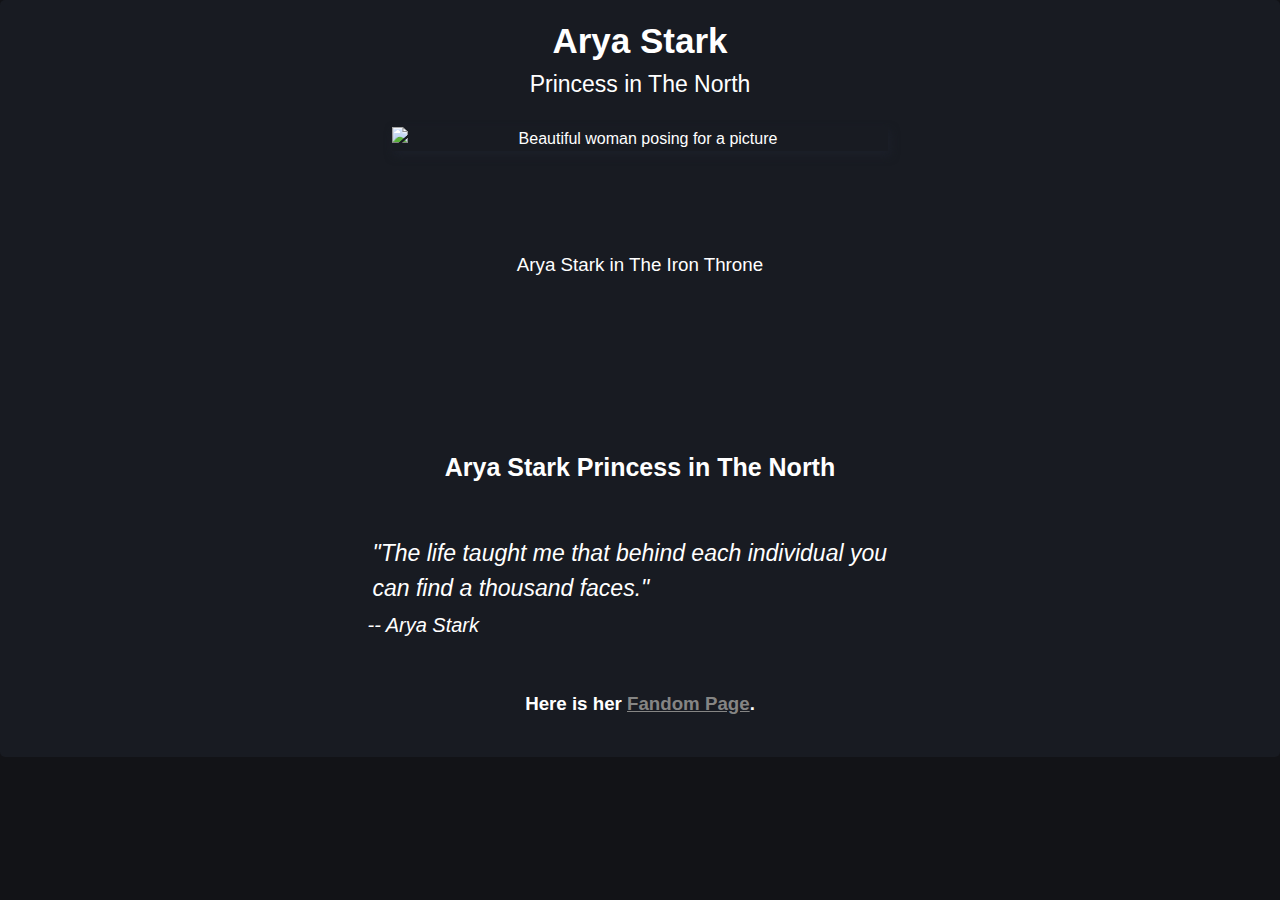
==== Responsive-Web-Design-Projects/Build-a-Tribute-Page/index.html @ 3ab8fb7c "Entrega Retos Semana 1" ====
<!DOCTYPE html>
<html lang="en">
<head>
    <meta charset="UTF-8">
    <meta http-equiv="X-UA-Compatible" content="IE=edge">
    <meta name="viewport" content="width=device-width, initial-scale=1.0">
    <link rel="stylesheet" href="./style.css">
    <title>Arya Stark</title>
</head>
<body>
    <main id="main">
        <h1 id="title">Arya Stark</h1>
        <p>Princess in The North</p>
        <div id="img-div">
            <img id="image" src="https://i.redd.it/a9nnbu6rvql21.jpg"
                alt="Beautiful woman posing for a picture"/>
                <figcaption id="img-caption">Arya Stark in The Iron Throne</figcaption>
        </div>
        <section id="tribute-info">
            <h3 id="headline">Arya Stark Princess in The North</h3>
            <blockquote>
                <p>
                    "The life taught me that behind each individual you can find a thousand faces."
                </p>
                <cite>-- Arya Stark</cite>
            </blockquote>
            <h3>
                Here is her
                <a id="tribute-link" href="https://gameofthrones.fandom.com/wiki/Arya_Stark" target="_blank">Fandom Page</a>.
            </h3>
        </section>
    </main>
</body>
</html>
---- Responsive-Web-Design-Projects/Build-a-Tribute-Page/style.css ----
html {
  font-size: 10px;
  background-color: #121317
}

body {
  font-family: 'Segoe UI', 'Roboto', 'Helvetica Neue', Arial, sans-serif;
  font-size: 1.6rem;
  line-height: 1.5;
  text-align: center;
  color: #fff;
  margin: 0;
}

h1 {
  font-size: 6rem;
  margin: 0;
}

p {
  font-size: 2.3rem;
  margin: 0.5rem;
}

h2 {
  font-size: 3.25rem;
}

a {
  color: #858584;
}

a:hover {
  color: #ebdee7;
}

#main {
  margin: 30px 15px;
  padding: 20px;
  border-radius: 5px;
  background: #181B22;
}

img {
  max-width: 40%;
  display: block;
  height: auto;
  margin: 0 auto;
  box-shadow: 2px 4px 10px rgb(28 32 42);
}

#img-div {
  background-image: url(https://images.hdqwalls.com/download/snow-trees-top-view-from-drone-4k-eo-3840x2400.jpg);
  background-attachment: fixed;
  background-position: center center;
  background-size: cover;
  padding-top: 20px;
  padding-bottom: 20px;
  margin: 0;
}

#img-caption {
  margin-top: 20px;
  font-size: 2rem;
  background-color: #181B22;
  margin-left: 660px;
  margin-right: 660px;
}

#headline {
  margin: 50px 0;
  text-align: center;
  font-size: 2.5rem;
}

blockquote {
  font-style: italic;
  max-width: 545px;
  margin: 0 auto 50px auto;
  text-align: left;
  font-size: 2rem;
}

@media (max-width: 1580px) {
  #img-caption {
    font-size: 1.875rem;
    margin: 10rem
  }
}

@media (max-width: 1580px) {
  #img-div {
    height: 100%;
    margin: 0;
  }
}

@media (max-width: 1580px) {
  #main {
    margin: 0;
  }
}

@media (max-width: 1580px) {
  h1 {
    font-size: 3.5rem;
    line-height: 1.2;
  }
}
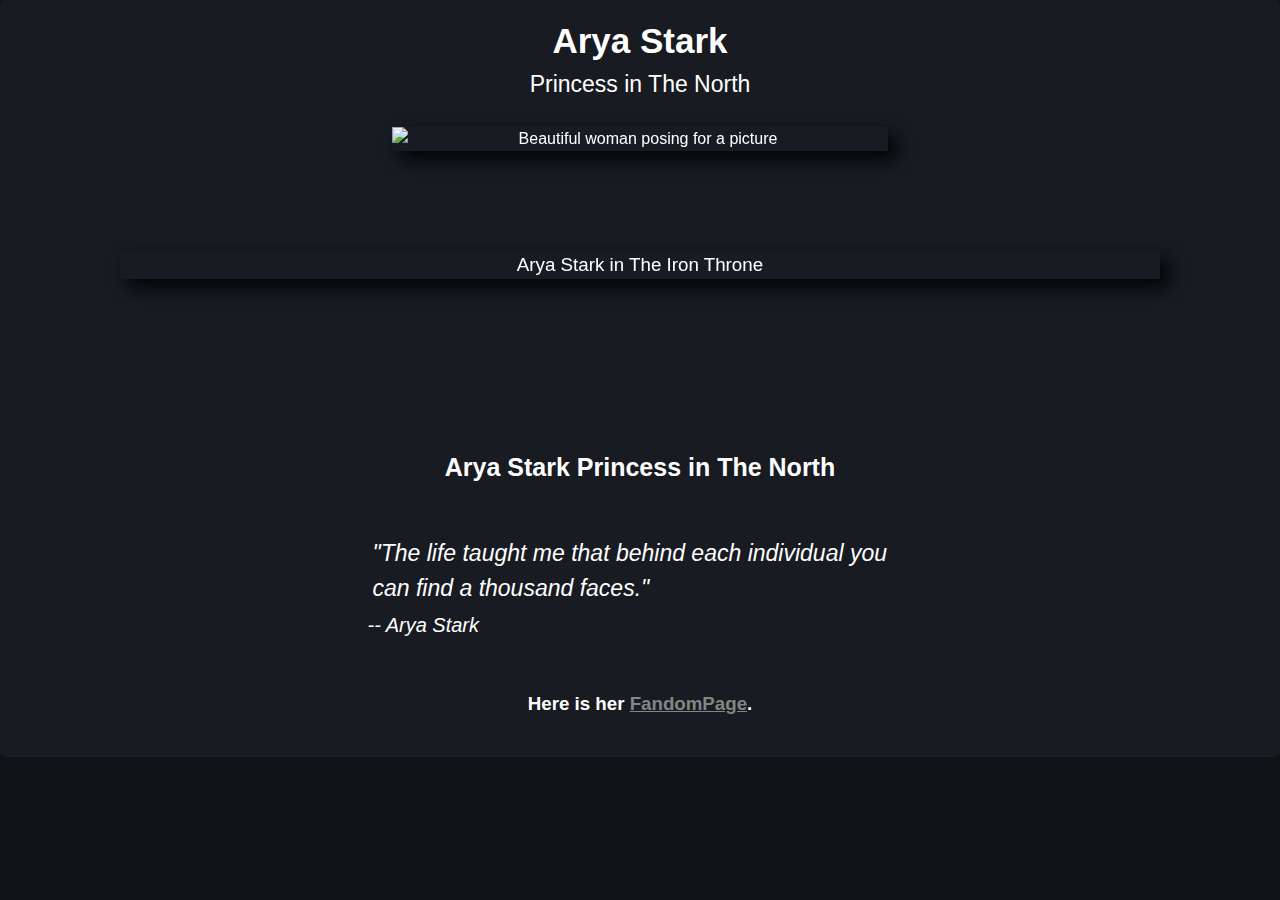
==== commit be469508: "Entrega Retos Semana 1" ====
--- a/Responsive-Web-Design-Projects/Build-a-Tribute-Page/index.html
+++ b/Responsive-Web-Design-Projects/Build-a-Tribute-Page/index.html
@@ -1,5 +1,6 @@
 <!DOCTYPE html>
 <html lang="en">
+
 <head>
     <meta charset="UTF-8">
     <meta http-equiv="X-UA-Compatible" content="IE=edge">
@@ -7,14 +8,16 @@
     <link rel="stylesheet" href="./style.css">
     <title>Arya Stark</title>
 </head>
+
 <body>
     <main id="main">
         <h1 id="title">Arya Stark</h1>
         <p>Princess in The North</p>
-        <div id="img-div">
-            <img id="image" src="https://i.redd.it/a9nnbu6rvql21.jpg"
-                alt="Beautiful woman posing for a picture"/>
+        <div id="container">
+            <div id="img-div">
+                <img id="image" src="https://i.redd.it/a9nnbu6rvql21.jpg" alt="Beautiful woman posing for a picture" />
                 <figcaption id="img-caption">Arya Stark in The Iron Throne</figcaption>
+            </div>
         </div>
         <section id="tribute-info">
             <h3 id="headline">Arya Stark Princess in The North</h3>
@@ -26,9 +29,10 @@
             </blockquote>
             <h3>
                 Here is her
-                <a id="tribute-link" href="https://gameofthrones.fandom.com/wiki/Arya_Stark" target="_blank">Fandom Page</a>.
+                <a id="tribute-link" href="https://gameofthrones.fandom.com/wiki/Arya_Stark" target="_blank">FandomPage</a>.
             </h3>
         </section>
     </main>
 </body>
+
 </html>--- a/Responsive-Web-Design-Projects/Build-a-Tribute-Page/style.css
+++ b/Responsive-Web-Design-Projects/Build-a-Tribute-Page/style.css
@@ -41,19 +41,23 @@
   background: #181B22;
 }
 
+#container {
+  background-image: url(https://images.hdqwalls.com/download/snow-trees-top-view-from-drone-4k-eo-3840x2400.jpg);
+  background-attachment: fixed;
+  background-position: center center;
+  background-size: cover;
+}
+
 img {
   max-width: 40%;
   display: block;
   height: auto;
   margin: 0 auto;
-  box-shadow: 2px 4px 10px rgb(28 32 42);
+  box-shadow: 8px 8px 18px 0px rgb(2 3 3);
 }
 
 #img-div {
-  background-image: url(https://images.hdqwalls.com/download/snow-trees-top-view-from-drone-4k-eo-3840x2400.jpg);
-  background-attachment: fixed;
-  background-position: center center;
-  background-size: cover;
+  backdrop-filter: blur(5px);
   padding-top: 20px;
   padding-bottom: 20px;
   margin: 0;
@@ -65,6 +69,7 @@
   background-color: #181B22;
   margin-left: 660px;
   margin-right: 660px;
+  box-shadow: 8px 8px 18px 0px rgb(2 3 3);
 }
 
 #headline {
@@ -106,5 +111,4 @@
     font-size: 3.5rem;
     line-height: 1.2;
   }
-}
-
+}